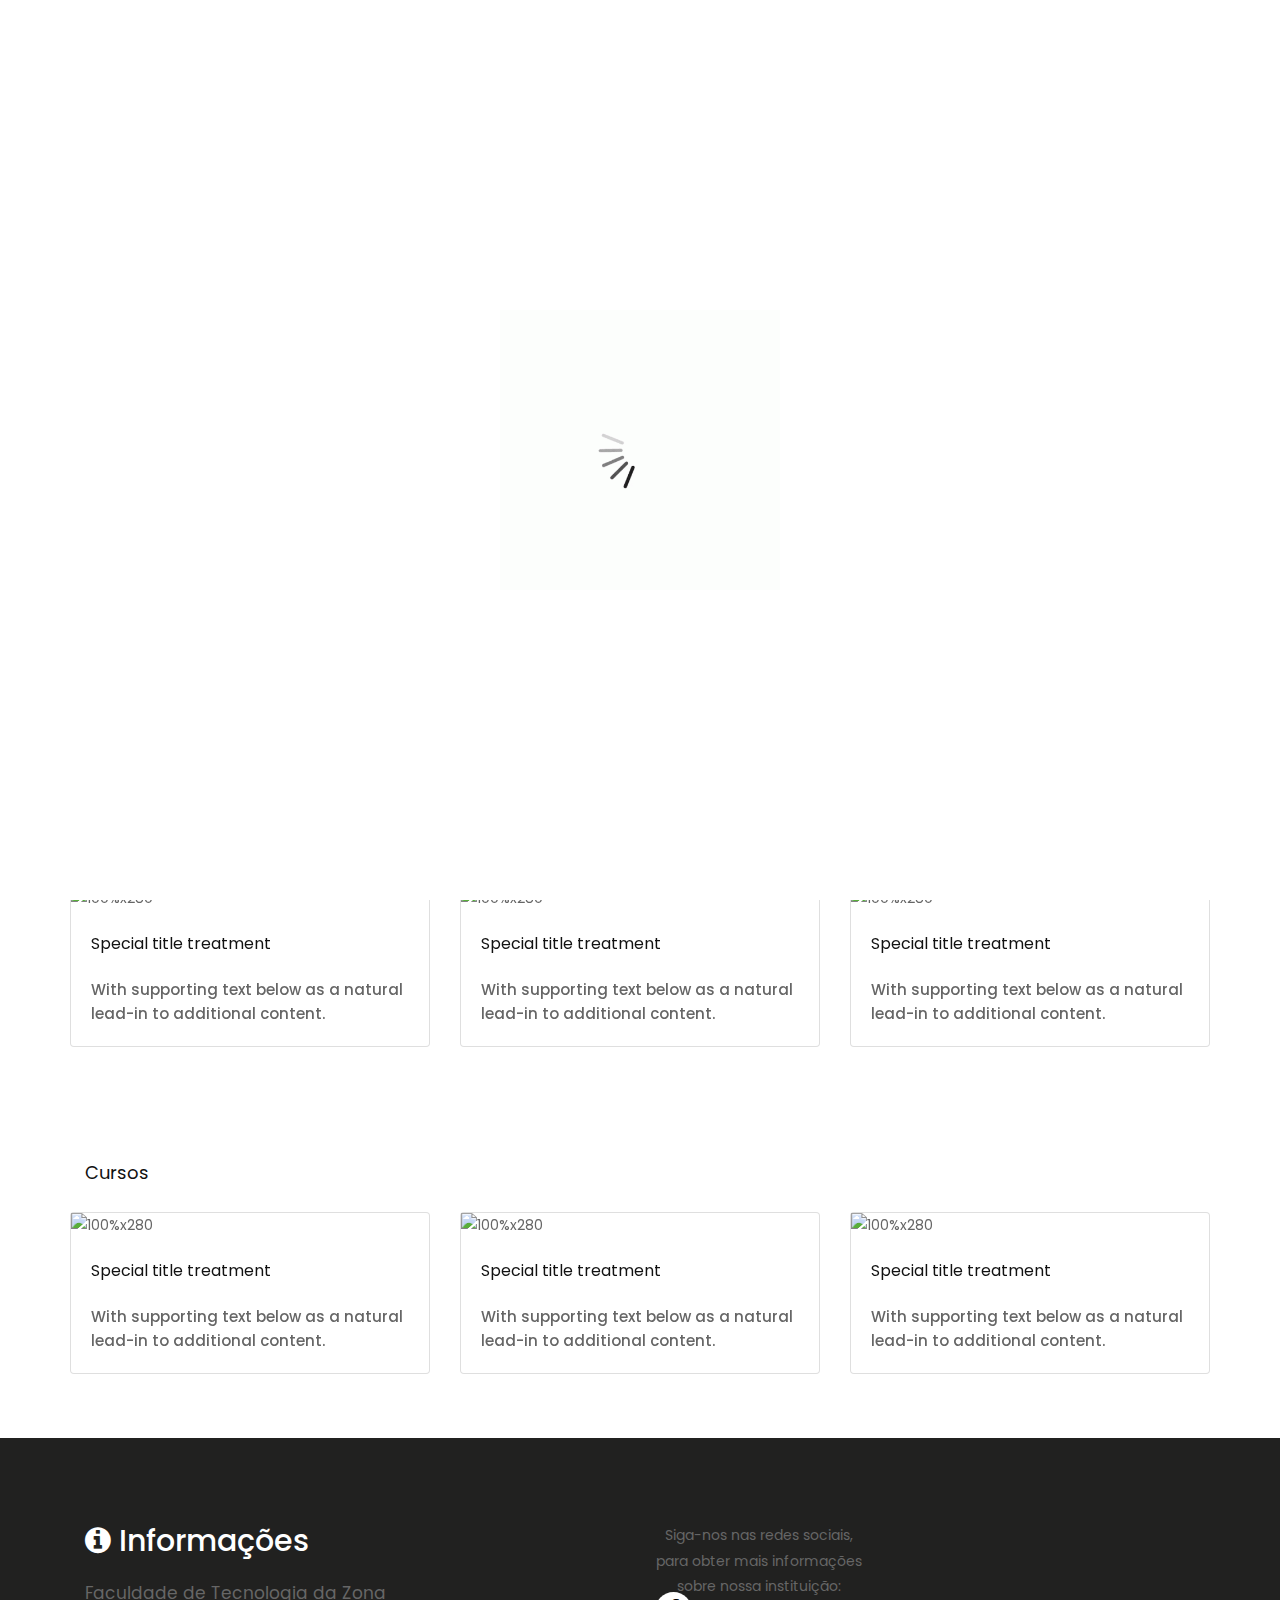
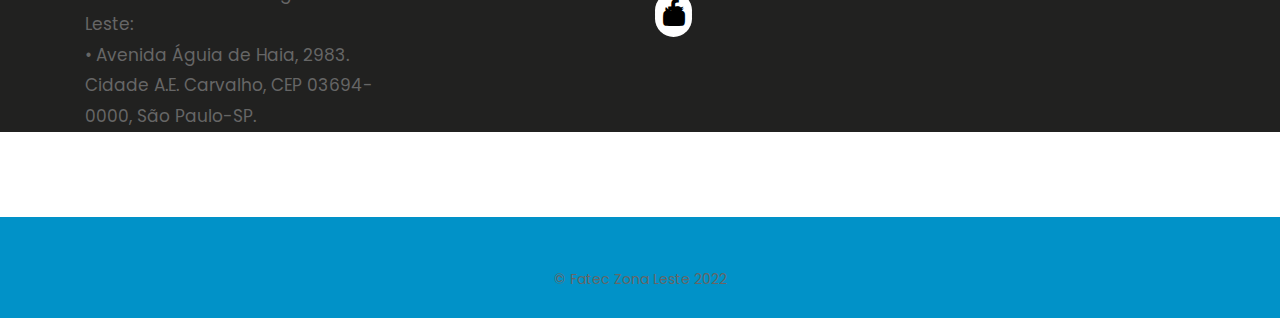
==== contato.html @ 66c17941 "Create contato.html" ====
<!DOCTYPE html>
<html lang="en">
   <head>
      <!-- Elementos Principais -->
      <meta charset="utf-8">
      <meta http-equiv="X-UA-Compatible" content="IE=edge">
      <!-- Adequação Site -->
      <title>Governo do Estado de São Paulo</title>
      <meta name="keywords" content="">
      <meta name="description" content="">
      <meta name="author" content="">
      <!-- Adequação Mobile -->
      <meta name="viewport" content="width=device-width, initial-scale=1">
      <meta name="viewport" content="initial-scale=1, maximum-scale=1">
      <!-- Bootstrap css -->
      <link rel="stylesheet" href="css/bootstrap.min.css">
      <!-- style css -->
      <link rel="stylesheet" href="css/style.css">
      <!-- Responsividade-->
      <link rel="stylesheet" href="css/responsive.css">
      <!-- fevicon -->
      <link rel="icon" href="images/fevicon.png" type="image/gif" />
      <!-- Scrollbar Custom CSS -->
      <link rel="stylesheet" href="css/jquery.mCustomScrollbar.min.css">
      <!-- Tweaks for older IEs-->
      <link rel="stylesheet" href="https://netdna.bootstrapcdn.com/font-awesome/4.0.3/css/font-awesome.css">
      <link rel="stylesheet" href="https://cdnjs.cloudflare.com/ajax/libs/fancybox/2.1.5/jquery.fancybox.min.css" media="screen">

   </head>
   <!-- body -->
   <body class="main-layout">
      <!-- loader  -->
      <div class="loader_bg">
         <div class="loader"><img src="images/loading.gif" alt="#" /></div>
      </div>
      <!-- end loader -->
      <div class="wrapper">
      <!-- end loader -->
      <div class="sidebar">
         <!-- Sidebar  -->
         <nav id="sidebar">
            <div id="dismiss">
               <i class="fa fa-arrow-left"></i>
            </div>
            <ul class="list-unstyled components">
               <li class="active"> <a href="#">Home</a> </li>
               <li><a href="#about">About </a> </li>
               <li><a href="#work">Work</a> </li>
               <li><a href="#contact">Contact </a> </li>
            </ul>
         </nav>
      </div>
      <div id="content">
         <!-- header -->
         <header>
            <!-- header inner -->
            <div class="header">
               <div class="container-fluid">
                  <div class="row">
                     <div class="col-xl-3 col-lg-3 col-md-3 col-sm-3 col logo_section">
                        <div class="full">
                           <div class="center-desk">
                              <div class="logo">
                                 <button type="button" id="sidebarCollapse">
                                    <img src="images/menu_icon.png" alt="#" />
                                 </button>
                                 <a href="index.html"><img src="images/logo.png" alt="#" /></a>
                              </div>
                           </div>
                        </div>
                     </div>
                     <div class="col-xl-9 col-lg-9 col-md-9 col-sm-9">
                        <ul class="btn">
                           <li><a href="#"><i class="fa fa-search" aria-hidden="true"></i></a></li>
                           <li><input type="text" maxlength="100" placeholder="Pesquise aqui"></li>
                           <li><a href="index.html">Inicio</a></li>
                           <li><a href="sobre.html">Sobre</a></li>
                           <li><a href="contato.html">Contato</a></li>
                           <li><a href="cursos.html">Cursos</a></li>
                        </ul>
                     </div>
                  </div>
               </div>
            </div>
         </header>
         <!-- end header inner -->
         <!-- end header -->
         <!-- banner -->
         <div id="myCarousel" class="carousel slide banner_main" data-ride="carousel">
            <ol class="carousel-indicators">
               <li data-target="#myCarousel" data-slide-to="0" class="active"></li>
               <li data-target="#myCarousel" data-slide-to="1"></li>
               <li data-target="#myCarousel" data-slide-to="2"></li>
            </ol>
            <div class="carousel-inner">
               <div class="carousel-item active">
                  <div class="container-fluid">
                     <div class="carousel-caption">
                        <div class="row">
                           <div class="col-xl-5 col-lg-5 col-md-5 col-sm-12">
                              <div class="text-bg">
                                 <h1>FATEC ZL</h1>
                                 <h2>2O ANOS DE HISTÓRIA!!</h2>
                                 <p>A Faculdade de Tecnologia da Zona Leste, está completando seus 20 anos. Temos orgulho em anunciar e comemorar, sua tão fabulosa história!</p>
                              </div>
                           </div>
                           <div class="col-xl-7 col-lg-7 col-md-7 col-sm-12">
                              <div class="images_box">
                                 <figure><img src="images/fatec-carrossel-20anos.png"></figure>
                              </div>
                           </div>
                        </div>
                     </div>
                  </div>
               </div>
               <div class="carousel-item">
                  <div class="container-fluid ">
                     <div class="carousel-caption">
                        <div class="row">
                           <div class="col-xl-5 col-lg-5 col-md-5 col-sm-12">
                              <div class="text-bg">
                                 <h1>FATEC ZL</h1>
                                 <h2>2O ANOS DE HISTÓRIA!!</h2>
                                 <p>A Faculdade de Tecnologia da Zona Leste, está completando seus 20 anos. Temos orgulho em anunciar e comemorar, sua tão fabulosa história!</p>
                              </div>
                           </div>
                           <div class="col-xl-7 col-lg-7 col-md-7 col-sm-12">
                              <div class="images_box">
                                 <figure><img src="images/fatec-carrossel-20anos.png"></figure>
                              </div>
                           </div>
                        </div>
                     </div>
                  </div>
               </div>
               <div class="carousel-item">
                  <div class="container-fluid">
                     <div class="carousel-caption ">
                        <div class="row">
                           <div class="col-xl-5 col-lg-5 col-md-5 col-sm-12">
                              <div class="text-bg">
                                 <h1>FATEC ZL</h1>
                                 <h2>2O ANOS DE HISTÓRIA!!</h2>
                                 <p>A Faculdade de Tecnologia da Zona Leste, está completando seus 20 anos. Temos orgulho em anunciar e comemorar, sua tão fabulosa história!</p>
                              </div>
                           </div>
                           <div class="col-xl-7 col-lg-7 col-md-7 col-sm-12">
                              <div class="images_box">
                                 <figure><img src="images/fatec-carrossel-20anos.png"></figure>
                              </div>
                           </div>
                        </div>
                     </div>
                  </div>
               </div>
            </div>
            <a class="carousel-control-prev" href="#myCarousel" role="button" data-slide="prev">
            <i class="fa fa-long-arrow-left" aria-hidden="true"></i>
            </a>
            <a class="carousel-control-next" href="#myCarousel" role="button" data-slide="next">
            <i class="fa fa-long-arrow-right" aria-hidden="true"></i>
            </a>
         </div>
         <!-- end banner -->
         <!-- Notícias  -->
         <section class="pt-5 pb-5">
            <div class="container">
                <div class="row">
                    <div class="col-6">
                        <h3 class="mb-3">Notícias</h3>
                    </div>
                        <div id="carouselExampleIndicators2" class="carousel slide" data-ride="carousel">
                            <div class="carousel-inner">
                                <div class="carousel-item active">
                                    <div class="row">
                                        <div class="col-md-4 mb-3">
                                            <div class="card">
                                                <img class="img-fluid" alt="100%x280" src="https://images.unsplash.com/photo-1532781914607-2031eca2f00d?ixlib=rb-0.3.5&amp;q=80&amp;fm=jpg&amp;crop=entropy&amp;cs=tinysrgb&amp;w=1080&amp;fit=max&amp;ixid=eyJhcHBfaWQiOjMyMDc0fQ&amp;s=7c625ea379640da3ef2e24f20df7ce8d">
                                                <div class="card-body">
                                                    <h4 class="card-title">Special title treatment</h4>
                                                    <p class="card-text">With supporting text below as a natural lead-in to additional content.</p>
        
                                                </div>
        
                                            </div>
                                        </div>
                                        <div class="col-md-4 mb-3">
                                            <div class="card">
                                                <img class="img-fluid" alt="100%x280" src="https://images.unsplash.com/photo-1517760444937-f6397edcbbcd?ixlib=rb-0.3.5&amp;q=80&amp;fm=jpg&amp;crop=entropy&amp;cs=tinysrgb&amp;w=1080&amp;fit=max&amp;ixid=eyJhcHBfaWQiOjMyMDc0fQ&amp;s=42b2d9ae6feb9c4ff98b9133addfb698">
                                                <div class="card-body">
                                                    <h4 class="card-title">Special title treatment</h4>
                                                    <p class="card-text">With supporting text below as a natural lead-in to additional content.</p>
        
                                                </div>
                                            </div>
                                        </div>
                                        <div class="col-md-4 mb-3">
                                            <div class="card">
                                                <img class="img-fluid" alt="100%x280" src="https://images.unsplash.com/photo-1532712938310-34cb3982ef74?ixlib=rb-0.3.5&amp;q=80&amp;fm=jpg&amp;crop=entropy&amp;cs=tinysrgb&amp;w=1080&amp;fit=max&amp;ixid=eyJhcHBfaWQiOjMyMDc0fQ&amp;s=3d2e8a2039c06dd26db977fe6ac6186a">
                                                <div class="card-body">
                                                    <h4 class="card-title">Special title treatment</h4>
                                                    <p class="card-text">With supporting text below as a natural lead-in to additional content.</p>
        
                                                </div>
                                            </div>
                                        </div>
                                    </div>
                                </div>
                                <div class="carousel-item">
                                    <div class="row">
        
                                        <div class="col-md-4 mb-3">
                                            <div class="card">
                                                <img class="img-fluid" alt="100%x280" src="https://images.unsplash.com/photo-1532771098148-525cefe10c23?ixlib=rb-0.3.5&amp;q=80&amp;fm=jpg&amp;crop=entropy&amp;cs=tinysrgb&amp;w=1080&amp;fit=max&amp;ixid=eyJhcHBfaWQiOjMyMDc0fQ&amp;s=3f317c1f7a16116dec454fbc267dd8e4">
                                                <div class="card-body">
                                                    <h4 class="card-title">Special title treatment</h4>
                                                    <p class="card-text">With supporting text below as a natural lead-in to additional content.</p>
                                                </div>
                                            </div>
                                        </div>
                                        <div class="col-md-4 mb-3">
                                            <div class="card">
                                                <img class="img-fluid" alt="100%x280" src="https://images.unsplash.com/photo-1532715088550-62f09305f765?ixlib=rb-0.3.5&amp;q=80&amp;fm=jpg&amp;crop=entropy&amp;cs=tinysrgb&amp;w=1080&amp;fit=max&amp;ixid=eyJhcHBfaWQiOjMyMDc0fQ&amp;s=ebadb044b374504ef8e81bdec4d0e840">
                                                <div class="card-body">
                                                    <h4 class="card-title">Special title treatment</h4>
                                                    <p class="card-text">With supporting text below as a natural lead-in to additional content.</p>
        
                                                </div>
                                            </div>
                                        </div>
                                        <div class="col-md-4 mb-3">
                                            <div class="card">
                                                <img class="img-fluid" alt="100%x280" src="https://images.unsplash.com/photo-1506197603052-3cc9c3a201bd?ixlib=rb-0.3.5&amp;q=80&amp;fm=jpg&amp;crop=entropy&amp;cs=tinysrgb&amp;w=1080&amp;fit=max&amp;ixid=eyJhcHBfaWQiOjMyMDc0fQ&amp;s=0754ab085804ae8a3b562548e6b4aa2e">
                                                <div class="card-body">
                                                    <h4 class="card-title">Special title treatment</h4>
                                                    <p class="card-text">With supporting text below as a natural lead-in to additional content.</p>
                                                </div>
                                            </div>
                                        </div>
                                    </div>
                                </div>
                        
                                <div class="carousel-item">
                                    <div class="row">
                                        <div class="col-md-4 mb-3">
                                            <div class="card">
                                                <img class="img-fluid" alt="100%x280" src="https://images.unsplash.com/photo-1507525428034-b723cf961d3e?ixlib=rb-0.3.5&amp;q=80&amp;fm=jpg&amp;crop=entropy&amp;cs=tinysrgb&amp;w=1080&amp;fit=max&amp;ixid=eyJhcHBfaWQiOjMyMDc0fQ&amp;s=ee8417f0ea2a50d53a12665820b54e23">
                                                <div class="card-body">
                                                    <h4 class="card-title">Special title treatment</h4>
                                                    <p class="card-text">With supporting text below as a natural lead-in to additional content.</p>
        
                                                </div>
        
                                            </div>
                                        </div>
                                        <div class="col-md-4 mb-3">
                                            <div class="card">
                                                <img class="img-fluid" alt="100%x280" src="https://images.unsplash.com/photo-1532777946373-b6783242f211?ixlib=rb-0.3.5&amp;q=80&amp;fm=jpg&amp;crop=entropy&amp;cs=tinysrgb&amp;w=1080&amp;fit=max&amp;ixid=eyJhcHBfaWQiOjMyMDc0fQ&amp;s=8ac55cf3a68785643998730839663129">
                                                <div class="card-body">
                                                    <h4 class="card-title">Special title treatment</h4>
                                                    <p class="card-text">With supporting text below as a natural lead-in to additional content.</p>
        
                                                </div>
                                            </div>
                                        </div>
                                        <div class="col-md-4 mb-3">
                                            <div class="card">
                                                <img class="img-fluid" alt="100%x280" src="https://images.unsplash.com/photo-1532763303805-529d595877c5?ixlib=rb-0.3.5&amp;q=80&amp;fm=jpg&amp;crop=entropy&amp;cs=tinysrgb&amp;w=1080&amp;fit=max&amp;ixid=eyJhcHBfaWQiOjMyMDc0fQ&amp;s=5ee4fd5d19b40f93eadb21871757eda6">
                                                <div class="card-body">
                                                    <h4 class="card-title">Special title treatment</h4>
                                                    <p class="card-text">With supporting text below as a natural lead-in to additional content.</p>
                                                </div>
                                            </div>
                                        </div>
                                    </div>
                                </div>
                            </div>
                        </div>
                    </div>
                </div>
            </div>
        </section>

        <section class="pt-5 pb-5">
         <div class="container">
             <div class="row">
                 <div class="col-6">
                  <h3 class="mb-3">Cursos</h3>
                 </div>
                     <div id="carouselExampleIndicators2" class="carousel slide" data-ride="carousel">
                         <div class="carousel-inner">
                             <div class="carousel-item active">
                                 <div class="row">
     
                                     <div class="col-md-4 mb-3">
                                         <div class="card">
                                             <img class="img-fluid" alt="100%x280" src="https://images.unsplash.com/photo-1532781914607-2031eca2f00d?ixlib=rb-0.3.5&amp;q=80&amp;fm=jpg&amp;crop=entropy&amp;cs=tinysrgb&amp;w=1080&amp;fit=max&amp;ixid=eyJhcHBfaWQiOjMyMDc0fQ&amp;s=7c625ea379640da3ef2e24f20df7ce8d">
                                             <div class="card-body">
                                                 <h4 class="card-title">Special title treatment</h4>
                                                 <p class="card-text">With supporting text below as a natural lead-in to additional content.</p>
     
                                             </div>
     
                                         </div>
                                     </div>
                                     <div class="col-md-4 mb-3">
                                         <div class="card">
                                             <img class="img-fluid" alt="100%x280" src="https://images.unsplash.com/photo-1517760444937-f6397edcbbcd?ixlib=rb-0.3.5&amp;q=80&amp;fm=jpg&amp;crop=entropy&amp;cs=tinysrgb&amp;w=1080&amp;fit=max&amp;ixid=eyJhcHBfaWQiOjMyMDc0fQ&amp;s=42b2d9ae6feb9c4ff98b9133addfb698">
                                             <div class="card-body">
                                                 <h4 class="card-title">Special title treatment</h4>
                                                 <p class="card-text">With supporting text below as a natural lead-in to additional content.</p>
     
                                             </div>
                                         </div>
                                     </div>
                                     <div class="col-md-4 mb-3">
                                         <div class="card">
                                             <img class="img-fluid" alt="100%x280" src="https://images.unsplash.com/photo-1532712938310-34cb3982ef74?ixlib=rb-0.3.5&amp;q=80&amp;fm=jpg&amp;crop=entropy&amp;cs=tinysrgb&amp;w=1080&amp;fit=max&amp;ixid=eyJhcHBfaWQiOjMyMDc0fQ&amp;s=3d2e8a2039c06dd26db977fe6ac6186a">
                                             <div class="card-body">
                                                 <h4 class="card-title">Special title treatment</h4>
                                                 <p class="card-text">With supporting text below as a natural lead-in to additional content.</p>
     
                                             </div>
                                         </div>
                                     </div>
                                 </div>
                             </div>
                             <div class="carousel-item">
                                 <div class="row">
     
                                     <div class="col-md-4 mb-3">
                                         <div class="card">
                                             <img class="img-fluid" alt="100%x280" src="https://images.unsplash.com/photo-1532771098148-525cefe10c23?ixlib=rb-0.3.5&amp;q=80&amp;fm=jpg&amp;crop=entropy&amp;cs=tinysrgb&amp;w=1080&amp;fit=max&amp;ixid=eyJhcHBfaWQiOjMyMDc0fQ&amp;s=3f317c1f7a16116dec454fbc267dd8e4">
                                             <div class="card-body">
                                                 <h4 class="card-title">Special title treatment</h4>
                                                 <p class="card-text">With supporting text below as a natural lead-in to additional content.</p>
     
                                             </div>
     
                                         </div>
                                     </div>
                                     <div class="col-md-4 mb-3">
                                         <div class="card">
                                             <img class="img-fluid" alt="100%x280" src="https://images.unsplash.com/photo-1532715088550-62f09305f765?ixlib=rb-0.3.5&amp;q=80&amp;fm=jpg&amp;crop=entropy&amp;cs=tinysrgb&amp;w=1080&amp;fit=max&amp;ixid=eyJhcHBfaWQiOjMyMDc0fQ&amp;s=ebadb044b374504ef8e81bdec4d0e840">
                                             <div class="card-body">
                                                 <h4 class="card-title">Special title treatment</h4>
                                                 <p class="card-text">With supporting text below as a natural lead-in to additional content.</p>
     
                                             </div>
                                         </div>
                                     </div>
                                     <div class="col-md-4 mb-3">
                                         <div class="card">
                                             <img class="img-fluid" alt="100%x280" src="https://images.unsplash.com/photo-1506197603052-3cc9c3a201bd?ixlib=rb-0.3.5&amp;q=80&amp;fm=jpg&amp;crop=entropy&amp;cs=tinysrgb&amp;w=1080&amp;fit=max&amp;ixid=eyJhcHBfaWQiOjMyMDc0fQ&amp;s=0754ab085804ae8a3b562548e6b4aa2e">
                                             <div class="card-body">
                                                 <h4 class="card-title">Special title treatment</h4>
                                                 <p class="card-text">With supporting text below as a natural lead-in to additional content.</p>
     
                                             </div>
                                         </div>
                                     </div>
                                 </div>
                             </div>
                             <div class="carousel-item">
                                 <div class="row">
                                     <div class="col-md-4 mb-3">
                                         <div class="card">
                                             <img class="img-fluid" alt="100%x280" src="https://images.unsplash.com/photo-1507525428034-b723cf961d3e?ixlib=rb-0.3.5&amp;q=80&amp;fm=jpg&amp;crop=entropy&amp;cs=tinysrgb&amp;w=1080&amp;fit=max&amp;ixid=eyJhcHBfaWQiOjMyMDc0fQ&amp;s=ee8417f0ea2a50d53a12665820b54e23">
                                             <div class="card-body">
                                                 <h4 class="card-title">Special title treatment</h4>
                                                 <p class="card-text">With supporting text below as a natural lead-in to additional content.</p>
                                             </div>
                                         </div>
                                     </div>
                                     <div class="col-md-4 mb-3">
                                         <div class="card">
                                             <img class="img-fluid" alt="100%x280" src="https://images.unsplash.com/photo-1532777946373-b6783242f211?ixlib=rb-0.3.5&amp;q=80&amp;fm=jpg&amp;crop=entropy&amp;cs=tinysrgb&amp;w=1080&amp;fit=max&amp;ixid=eyJhcHBfaWQiOjMyMDc0fQ&amp;s=8ac55cf3a68785643998730839663129">
                                             <div class="card-body">
                                                 <h4 class="card-title">Special title treatment</h4>
                                                 <p class="card-text">With supporting text below as a natural lead-in to additional content.</p>
     
                                             </div>
                                         </div>
                                     </div>
                                     <div class="col-md-4 mb-3">
                                         <div class="card">
                                             <img class="img-fluid" alt="100%x280" src="https://images.unsplash.com/photo-1532763303805-529d595877c5?ixlib=rb-0.3.5&amp;q=80&amp;fm=jpg&amp;crop=entropy&amp;cs=tinysrgb&amp;w=1080&amp;fit=max&amp;ixid=eyJhcHBfaWQiOjMyMDc0fQ&amp;s=5ee4fd5d19b40f93eadb21871757eda6">
                                             <div class="card-body">
                                                 <h4 class="card-title">Special title treatment</h4>
                                                 <p class="card-text">With supporting text below as a natural lead-in to additional content.</p>
                                             </div>
                                         </div>
                                     </div>
                                 </div>
                             </div>
                         </div>
                     </div>
                 </div>
             </div>
         </div>
     </section>
        <!-- fim das noticias -->
         
         <!--  rodapé -->
         <footer>
            <div class="footer">
               <div class="container">
                  <div class="row">
                     <div class="col-xl-6 col-lg-6 col-md-12 col-sm-12">
                        <div class="row">
                           <div class="col-md-8 col-sm-6">
                              <div class="address">
                                 <h3><i class="fa fa-info-circle"></i> Informações</h3>
                              </div>
                              <ul class="location_icon">
                                 <li>Faculdade de Tecnologia da Zona Leste:<br>
                                    &bull; Avenida Águia de Haia, 2983. Cidade A.E. Carvalho, CEP 03694-0000, São Paulo-SP.</li>
                              </ul>
                           </div>
                           
                        </div>
                     </div>
                     <div class="col-xl-6 col-lg-6 col-md-12 col-sm-12">
                        <div class="row">
                           <div class="col-md-5 col-sm-6">
                              <div class="address">
                                 <li>Siga-nos nas redes sociais, para obter
                                    mais informações sobre nossa instituição:</li><br>
                              </div>
                              <ul class="social_icon">
                                 <li><a href="#"><i class="fa fa-facebook" aria-hidden="true"></i></a>
                                 <a href="#"><i class="fa fa-twitter" aria-hidden="true"></i></a>
                                 <a href="#"><i class="fa fa-youtube-play" aria-hidden="true"></i></a></li>
                              </ul>
                              </div>
                           </div>
                        </div>
                     </div>
                  </div>
               </div>
            </div>
            <div class="copyright">
               <div class="container">
                  <center><img class="img-footer" src="images/footer-governo.png" alt=""></center>
                  <div class="row">
                     <div class="col-md-12">
                        
                        <p><center>© Fatec Zona Leste 2022</center></p>
                     </div>
                  </div>
               </div>
            </div>
         </footer>
         <!-- fim do rodapé -->
      </div>
      <div class="overlay"></div>
      <!-- Códigos Javascript -->

         <!-- Implementação Firebase -->
         <script src="https://www.gstatic.com/firebasejs/9.11.0/firebase-app.js"></script>
         <script src="https://www.gstatic.com/firebasejs/9.11.0/firebase-auth.js"></script>
         <script src="https://www.gstatic.com/firebasejs/9.11.0/firebase-firestore.js"></script>
         <script src="https://www.gstatic.com/firebasejs/9.11.0/firebase-analytics.js"></script>
         <script src="https://www.gstatic.com/firebasejs/9.11.0/firebase-database.js"></script>
         <script src="https://www.gstatic.com/firebasejs/9.10.0/firebase-storage.js"></script>
         <script type="module">
        
         // TODO: Add SDKs for Firebase products that you want to use
         // https://firebase.google.com/docs/web/setup#available-libraries
       
         // Your web app's Firebase configuration
         // For Firebase JS SDK v7.20.0 and later, measurementId is optional
         const firebaseConfig = {
           apiKey: "AIzaSyBafj-cya-CQE3sw_4_6uDux4J2HmaqHDk",
           authDomain: "app-defeitos.firebaseapp.com",
           projectId: "app-defeitos",
           storageBucket: "app-defeitos.appspot.com",
           messagingSenderId: "858460114271",
           appId: "1:858460114271:web:f137aa9975f36fd76cfaea",
           measurementId: "G-CZS7LC9FB7"
         };
         // Initialize Firebase
         const app = initializeApp(firebaseConfig);
         const analytics = getAnalytics(app);
       </script>

      <script src="js/jquery.min.js"></script>
      <script src="js/popper.min.js"></script>
      <script src="js/bootstrap.bundle.min.js"></script>
      <script src="js/jquery-3.0.0.min.js"></script>
      <!-- sidebar -->
      <script src="js/jquery.mCustomScrollbar.concat.min.js"></script>
      <script src="js/custom.js"></script>

      <script type="text/javascript">
         $(document).ready(function() {
             $("#sidebar").mCustomScrollbar({
                 theme: "minimal"
             });

             $('#dismiss, .overlay').on('click', function() {
                 $('#sidebar').removeClass('active');
                 $('.overlay').removeClass('active');
             });
         
             $('#sidebarCollapse').on('click', function() {
                 $('#sidebar').addClass('active');
                 $('.overlay').addClass('active');
                 $('.collapse.in').toggleClass('in');
                 $('a[aria-expanded=true]').attr('aria-expanded', 'false');
             });
         });
      </script>
      <script>
         $(document).ready(function() {
             $(".fancybox").fancybox({
                 openEffect: "none",
                 closeEffect: "none"
             });
         
             $(".zoom").hover(function() {
         
                 $(this).addClass('transition');
             }, function() {
         
                 $(this).removeClass('transition');
             });
         });
      </script>

      <!-- google map js -->
      <script src="https://maps.googleapis.com/maps/api/js?key=AIzaSyA8eaHt9Dh5H57Zh0xVTqxVdBFCvFMqFjQ&callback=initMap"></script>
      <!-- end google map js -->
   </body>
</html>
---- css/style.css ----
/*--------------------------------------------------------------------- File Name: responsive.css ---------------------------------------------------------------------*/


/*--------------------------------------------------------------------- File Name: style.css ---------------------------------------------------------------------*/


/*--------------------------------------------------------------------- import Fonts ---------------------------------------------------------------------*/

@import url('https://fonts.googleapis.com/css?family=Rajdhani:300,400,500,600,700');
@import url('https://fonts.googleapis.com/css?family=Poppins:100,100i,200,200i,300,300i,400,400i,500,500i,600,600i,700,700i,800,800i,900,900i');
@import url('https://fonts.googleapis.com/css?family=Raleway:100,400,600,700,900&display=swap');
@import url('http://fonts.cdnfonts.com/css/chau-philomene-one');
@import url('http://fonts.cdnfonts.com/css/poppins');

/*****---------------------------------------- 1) font-family: 'Rajdhani', sans-serif;
 2) font-family: 'Poppins', sans-serif;
 ----------------------------------------*****/


/*--------------------------------------------------------------------- import Files ---------------------------------------------------------------------*/

@import url(animate.min.css);
@import url(normalize.css);
@import url(icomoon.css);
@import url(font-awesome.min.css);
@import url(meanmenu.css);
@import url(owl.carousel.min.css);
@import url(swiper.min.css);
@import url(slick.css);
@import url(jquery.fancybox.min.css);
@import url(jquery-ui.css);
@import url(nice-select.css);

/*--------------------------------------------------------------------- skeleton ---------------------------------------------------------------------*/

* {
     box-sizing: border-box !important;
}

html {
     scroll-behavior: smooth;
}

body {
     color: #666666;
     font-size: 14px;
     font-family: 'Poppins', sans-serif;
     line-height: 1.80857;
     font-weight: normal;
}

a {
     color: #1f1f1f;
     text-decoration: none !important;
     outline: none !important;
     -webkit-transition: all .3s ease-in-out;
     -moz-transition: all .3s ease-in-out;
     -ms-transition: all .3s ease-in-out;
     -o-transition: all .3s ease-in-out;
     transition: all .3s ease-in-out;
}

h1,
h2,
h3,
h4,
h5,
h6 {
     letter-spacing: 0;
     font-weight: normal;
     position: relative;
     padding: 0 0 10px 0;
     font-weight: normal;
     line-height: normal;
     color: #111111;
     margin: 0
}

h1 {
     font-size: 24px;
}

h2 {
     font-size: 22px;
}

h3 {
     font-size: 18px;
}

h4 {
     font-size: 16px
}

h5 {
     font-size: 14px
}

h6 {
     font-size: 13px
}

*,
*::after,
*::before {
     -webkit-box-sizing: border-box;
     -moz-box-sizing: border-box;
     box-sizing: border-box;
}

h1 a,
h2 a,
h3 a,
h4 a,
h5 a,
h6 a {
     color: #212121;
     text-decoration: none!important;
     opacity: 1
}

button:focus {
     outline: none;
}

ul,
li,
ol {
     margin: 0px;
     padding: 0px;
     list-style: none;
}

p {
     margin: 0px;
     font-weight: 500;
     font-size: 15px;
     line-height: 24px;
}

a {
     color: #222222;
     text-decoration: none;
     outline: none !important;
}

a,
.btn {
     text-decoration: none !important;
     outline: none !important;
     -webkit-transition: all .3s ease-in-out;
     -moz-transition: all .3s ease-in-out;
     -ms-transition: all .3s ease-in-out;
     -o-transition: all .3s ease-in-out;
     transition: all .3s ease-in-out;
}

img {
     max-width: 100%;
     height: auto;
}

 :focus {
     outline: 0;
}

.btn-custom {
     margin-top: 20px;
     background-color: transparent !important;
     border: 2px solid #ddd;
     padding: 12px 40px;
     font-size: 16px;
}

.lead {
     font-size: 18px;
     line-height: 30px;
     color: #767676;
     margin: 0;
     padding: 0;
}

.form-control:focus {
     border-color: #ffffff !important;
     box-shadow: 0 0 0 .2rem rgba(255, 255, 255, .25);
}

.navbar-form input {
     border: none !important;
}

.badge {
     font-weight: 500;
}

blockquote {
     margin: 20px 0 20px;
     padding: 30px;
}

button {
     border: 0;
     margin: 0;
     padding: 0;
     cursor: pointer;
}

.full {
     float: left;
     width: 100%;
}

.layout_padding {
     padding-top: 90px;
     padding-bottom: 90px;
}

.layout_padding_2 {
     padding-top: 75px;
     padding-bottom: 75px;
}

.light_silver {
     background: #f9f9f9;
}

.theme_bg {
     background: #38c8a8;
}

.margin_top_30 {
     margin-top: 30px !important;
}

.full {
     width: 100%;
     float: left;
     margin: 0;
     padding: 0;
}


/**-- heading section --**/


/*---------------------------- preloader area ----------------------------*/

.loader_bg {
     position: fixed;
     z-index: 9999999;
     background: #fff;
     width: 100%;
     height: 100%;
}

.loader {
     height: 100%;
     width: 100%;
     position: absolute;
     left: 0;
     top: 0;
     display: flex;
     justify-content: center;
     align-items: center;
}

.loader img {
     width: 280px;
}


/*-- menu_sitbar--*/

.menu_sitbar {
     float: left;
     width: 120px;
     height: 100vh;
     background: #0808ff;
     border-right: #fff solid 7px;
     padding: 33px;
}

#sidebar {
     width: 200px;
     position: fixed;
     top: 0;
     left: -280px;
     height: 100vh;
     z-index: 1000;
     background: #fff;
     color: #fff;
     transition: all 0.3s;
     overflow-y: scroll;
     box-shadow: 3px 3px 3px rgba(0, 0, 0, 0.2);
}

#sidebar.active {
     left: 0;
}

#dismiss {
     width: 35px;
     height: 35px;
     line-height: 34px;
     text-align: center;
     background: #000;
     position: absolute;
     top: 10px;
     right: 10px;
     cursor: pointer;
     -webkit-transition: all 0.3s;
     -o-transition: all 0.3s;
     transition: all 0.3s;
}

#dismiss:hover {
     background: #35bff8;
     color: #fff;
}

.overlay {
     display: none;
     position: fixed;
     width: 100vw;
     height: 100vh;
     background: rgba(0, 0, 0, 0.7);
     z-index: 998;
     opacity: 0;
     transition: all 0.5s ease-in-out;
}

.overlay.active {
     display: block;
     opacity: 1;
}

#sidebarCollapse {
     background: transparent;
     padding: 0;
     border: none;
}

#sidebarCollapse img{ 
     width: 25%;
     margin-top: -15px;
}

#sidebar .sidebar-header {
     padding: 20px;
     background: #0808ff;
}

#sidebar ul.components {
     padding: 55px 0;
}

#sidebar ul p {
     color: #fff;
     padding: 10px;
}

#sidebar ul li a {
     padding: 10px 25px;
     font-size: 1.3em;
     display: block;
     font-weight: 500;
}

#sidebar ul li a:hover {
     color: #fff;
     background: #35bff8;
}

#sidebar ul li.active>a,
a[aria-expanded="true"] {
     color: #fff;
     background: #35bff8;
}

a[data-toggle="collapse"] {
     position: relative;
}

.dropdown-toggle::after {
     display: block;
     position: absolute;
     top: 50%;
     right: 20px;
     transform: translateY(-50%);
}

ul ul a {
     font-size: 0.9em !important;
     padding-left: 30px !important;
     background: #6d7fcc;
}

ul.CTAs {
     padding: 20px;
}

ul.CTAs a {
     text-align: center;
     font-size: 0.9em !important;
     display: block;
     border-radius: 5px;
     margin-bottom: 5px;
}

a.download {
     background: #fff;
     color: #7386D5;
}

a.article,
a.article:hover {
     background: #6d7fcc !important;
     color: #fff !important;
}


/*--end menu_sitbar--*/

ul.btn {
     float: right;
     margin-right: 150px;
}

ul.btn li {
     display: inline-block;
     padding: 0 25px;
     
}

ul.btn li a {
     color: #fff;
     font-size: 16px;
}

ul.btn li:last-child {
     padding-right: 0;
}

ul.btn input{
    
    border: 0;
    margin-right: 60px;
    border-bottom: 1px solid rgb(255, 255, 255);
    background-color: transparent;
    outline: none;
    min-width: 300px;
    font-size: 16px;
    transition: all .3s ease-out;
    border-radius: 0;
}

ul.btn input,::placeholder{
     font-family: 'DM Sans', sans-serif;
     color: #ececec;
}
ul.btn i {
     margin-right: -46px;
}



.down_btn {
     padding-left: 50px;
}

.down_btn a {
     background-color: #fff;
     display: inline-block;
     padding: 7px 35px;
     border-radius: 10px;
     color: #010a05 !important;
     font-size: 17px;
}

.down_btn a:hover {
     color: #fff !important;
     background: #000;
}


/*-- header area --*/


/*--------------------------------------------------------------------- top banner area ---------------------------------------------------------------------*/


/*--------------------------------------------------------------------- layout new css ---------------------------------------------------------------------*/

.header::after {
     background: url(../images/cross_top.png);
     content: "";
     position: absolute;
     width: 558px;
     height: 228px;
     z-index: -1;
     top: 0;
     left: 0;
}

.header {
     width: 100%;
     background: #AF3434;
     padding: 15px 10px;
     position: relative;
     z-index: 960;
}

.logo a {
     font-size: 40px;
     font-weight: bold;
     text-transform: uppercase;
     color: #fff;
     line-height: 40px;
}

.logo img{
     width: 35%;
}

.logo input {
    border: 0;
    display: inline-block;
    margin-right: 60px;
    border-bottom: 1px solid rgb(255, 255, 255);
    background-color: transparent;
    outline: none;
    min-width: 300px;
    font-size: 16px;
    transition: all .3s ease-out;
    border-radius: 0;

}

/** banner section **/

.banner_main {
     background: #AF3434;
     padding: 15px 0 200px 0;
}

.text-bg {
     margin: 50px;
     text-align: left;
     float: right;
     width: 100%;
     max-width: 431px;
}

.text-bg h1 {
     color: #fff;
     font-family:'Poppins', sans-serif;
     font-size: 71px;
     line-height: 85px;
     padding-bottom: 25px;
     font-weight: bold;
}

.text-bg h2{
     top: -40px;
     color: #ecb92e;
     font-family:'Chau Philomene One', sans-serif;
     left: 17%;
}

.text-bg p {
     font-size: 17px;
     font-family: 'DM Sans', sans-serif;
     text-align: justify;
     display: block;
     color: #ececec;
     line-height: 25px;
     padding-bottom: 50px;
     font-weight: 500;
}

.text-bg .read_more {
     border: #fff solid 5px;
}

.text-bg .read_more:hover {
     background: #000;
}

.images_box figure {
     margin: 50px;
}

.images_box figure img {
     display: flex;
     border-radius: 2%;
     width: 850px;
     height: 350px;
}

.carousel-indicators li {
     background: white;
     width: 20px;
     height: 20px;
     border-radius: 10px;
}

.carousel-indicators {
     bottom: 45px;
}

.carousel-indicators .active {
     background:#6A0507;
}

.carousel-caption {
     position: inherit;
}

.carousel-control-next,
.carousel-control-prev {
     display: none;
     background-color: #000;
}


/** banner section **/

.titlepage {
     text-align: center;
     padding-bottom: 60px;
}

.titlepage h2 {
     font-size: 50px;
     color: #382d3c;
     line-height: 55px;
     padding: 0;
}

.d_flex {
     display: flex;
     align-items: center;
     flex-wrap: wrap;
}

.blu {
     color: #0eadef;
}

.read_more {
     font-size: 17px;
     background-color: transparent;
     border: #00aeef solid 5px;
     color: #010a05 !important;
     padding: 13px 0px;
     width: 100%;
     max-width: 210px;
     text-align: center;
     display: inline-block;
     transition: ease-in all 0.5s;
     border-radius: 40px;
     font-weight: 500;
}

.read_more:hover {
     background: #00aeef;
     color: #fff !important;
     transition: ease-in all 0.5s;
}


/** about section **/

.about {
     background: #962123;
     padding: 90px 0;
}

.about .titlepage {
     text-align: left;
     padding: 0;
     max-width: 669px;
     width: 100%;
     float: left;
}

.about .titlepage h2 {
     margin-bottom: 40px;
}

.about .titlepage p {
     color: #010a05;
     font-size: 17px;
     line-height: 35px;
     font-weight: 400;
     padding-bottom: 50px;
}

.about .titlepage .read_more {
     float: right;
}

.about_img figure {
     margin: 0;
}

.about_img figure img {
     width: 100%;
}


/** end about section **/


/** choose  section **/

.blu2 {
     color: #3a3aff;
     font-weight: bold;
}

.choose_bg {
     background: url(../images/why.jpg);
     padding: 120px 0;
}

.choose .choose_box {
     background: #fff;
     padding: 35px 35px;
     text-align: center;
}

.choose .choose_box span {
     color: #141629;
     display: block;
     font-size: 70px;
     font-weight: bold;
     text-align: center;
}

.choose .choose_box h3 {
     color: #00aeef;
     font-size: 25px;
     line-height: 28px;
     font-weight: 500;
     padding-bottom: 10px;
     padding-top: 15px;
}

.choose .choose_box p {
     color: #010a05;
     font-size: 17px;
     line-height: 30px;
     font-weight: 500;
}

.padding_right0 {
     padding-right: 0;
}

.padding_left0 {
     padding-left: 0;
}

ul.easy li a {
     font-size: 27px;
     padding: 18px 21px;
     width: 100%;
     line-height: 36px;
     margin-bottom: 35px;
     display: block;
}

ul.easy li:last-child a {
     margin-bottom: 0;
}

ul.easy li.active a {
     background: #060505;
     color: #fff;
}

ul.easy li a:hover {
     background: #060505;
     color: #fff;
}

/** end choose  section **/


/** work section **/

.work {
     background: #ffffff;
     padding: 90px 0;
}

.work .titlepage {
     text-align: left;
     padding: 0;
     max-width: 648px;
     width: 100%;
     float: right;
}

.work .titlepage h2 {
     margin-bottom: 40px;
}

.work .titlepage p {
     color: #010a05;
     font-size: 17px;
     line-height: 35px;
     font-weight: 400;
     padding-bottom: 50px;
}

.work_img {
     padding-right: 30px;
}

.work_img figure {
     margin: 0;
}

.work_img figure img {
     width: 100%;
}


/** end work section **/


/** request section **/

.request {
     background: #0192c8;
     padding: 90px 0px;
}

.request .titlepage {
     text-align: left;
}

.white {
     color: #fff;
}

.main_form .contactus {
     border-radius: 35px;
     padding: 0px 30px;
     margin-bottom: 30px;
     width: 100%;
     height: 60px;
     background: #fff;
     color: #777977;
     font-size: 18px;
     font-weight: normal;
     border: inherit;
}

.main_form .textarea {
     padding: 8px 30px;
     padding-top: 63px;
     margin-bottom: 30px;
     width: 100%;
     background: #fff;
     color: #777977;
     font-size: 18px;
     font-weight: normal;
     border: inherit;
     border-radius: 20px;
}

.main_form .send_btn {
     font-size: 17px;
     transition: ease-in all 0.5s;
     background-color: #fff;
     color: #000;
     padding: 13px 0px;
     max-width: 200px;
     width: 100%;
     display: block;
     border-radius: 30px;
     margin: 0 auto;
}

.main_form .send_btn:hover {
     background-color: #191e20;
     transition: ease-in all 0.5s;
     color: #fff;
}

#request *::placeholder {
     color: #777977;
     opacity: 1;
}

#map {
     height: 425px;
     overflow: hidden;
     padding-bottom: 22.25%;
     padding-top: 30px;
     position: relative;
}


/** end request section **/


/** footer **/

.footer {
     background: #212120;
     padding-top: 85px;
     text-align: center;
}

.footer .titlepage {
     text-align: left;
     padding-bottom: 0px;
}

.footer .titlepage h2 {
     color: #fff;
}

.footer .address h3 {
     color: #fff;
     font-size: 30px;
     line-height: 35px;
     font-weight: 500;
     padding-bottom: 20px;
     text-align: left;
}

ul.location_icon li {
     font-size: 17px;
     text-align: left;
     padding-right: 40px;
}

ul.Menu_footer li {
     display: block;
     color: #3e7f21;
     position: relative;
}

ul.Menu_footer li:before {
     content: "";
     position: absolute;
     width: 12px;
     height: 12px;
     border-radius: 20px;
     background: #fff;
     margin-top: 9px;
     left: 0;
}

ul.Menu_footer li a {
     display: block;
     color: #fcfbfb;
     font-size: 17px;
     padding-left: 30px;
     text-align: left;
}

ul.Menu_footer li a:hover {
     color: #0eadef;
}

ul.social_icon li {
     display: block;
     padding-bottom: 11px;
}

ul.social_icon li a {
     font-size: 18px;
     color: #fff;
     display: inherit;
}

ul.social_icon li a:hover {
     color: #0eadef;
}

ul.social_icon li a i {
     background: #fff;
     width: 37px;
     height: 37px;
     display: flex;
     align-items: center;
     justify-content: center;
     font-size: 22px;
     border-radius: 30px;
     color: #000;
     margin-top: -33px;
}

ul.social_icon li a i:hover {
     color: #0eadef;
}

.bottom_form h3 {
     font-weight: 600;
     font-size: 20px;
     text-align: left;
     color: #fff;
     padding-bottom: 15px;
}

.bottom_form .enter {
     border: inherit;
     padding: 0px 19px;
     width: 100%;
     height: 53px;
     background: #fff;
     color: #828282;
     font-size: 17px;
     border-radius: 10px;
     margin-bottom: 25px;
}

.sub_btn {
     font-size: 19px;
     transition: ease-in all 0.5s;
     background-color: #0192c8;
     color: #fff;
     padding: 11px 0px;
     max-width: 175px;
     width: 100%;
     display: block;
     text-transform: uppercase;
     border-radius: 10px;
     border: inherit;
     box-shadow: inherit;
}

.sub_btn:hover {
     background-color: #0156ed;
     transition: ease-in all 0.5s;
     color: #fff;
}

.copyright {
     margin-top: 85px;
     padding: 25px 0;
     background: #0192c8;
}

.copyright p {
     color: #fff;
     font-size: 17px;
     line-height: 22px;
     text-align: center;
     font-weight: normal;
}

.copyright a {
     color: #fff;
}

.copyright a:hover {
     color: #212120;
}


/** end footer **/
---- css/responsive.css ----
/*--------------------------------------------------------------------- File Name: responsive.css ---------------------------------------------------------------------*/


/*------------------------------------------------------------------- 991px x 768px ---------------------------------------------------------------------*/

@media (min-width: 1200px) and (max-width: 1500px) {}

@media (min-width: 992px) and (max-width: 1199px) {
    .text-bg h1 {
        font-size: 67px;
    }
    ul.easy li a {
        font-size: 21px;
    }
    ul.social_icon li a {
        font-size: 16px;
    }
}

@media (min-width: 768px) and (max-width: 991px) {
    .text-bg h1 {
        padding-top: 0px;
        font-size: 51px;
        line-height: 70px;
    }
    ul.Menu_footer {
        padding-bottom: 30px;
    }
    ul.easy li a {
        font-size: 17px;
        padding: 18px 11px;
    }
    ul.location_icon li {
        padding-bottom: 20px;
    }
}

@media (min-width: 576px) and (max-width: 767px) {
    .header {
        padding: 15px 30px 10px 30px;
    }
    .about_img {
        padding-bottom: 20px;
    }
    ul.btn li {
        padding: 0 18px;
    }
    .text-bg {
        max-width: inherit;
        padding-top: 60px;
    }
    .padding_left0 {
        padding-left: 15px;
    }
    .padding_right0 {
        padding-right: 15px;
    }
    .main_form .send_btn {
        margin-bottom: 30px;
    }
    ul.location_icon li {
        padding-bottom: 20px;
    }
    .work_img {
        padding-right: 0;
        padding-top: 30px;
    }
}

@media (max-width: 575px) {
    .header {
        padding: 30px 0px 15px 0px;
    }
    .header::after {
        background: inherit;
        position: inherit;
    }
    .logo {
        text-align: center !important;
        padding-bottom: 6px;
        text-align: center;
    }
    .titlepage h2 {
        font-size: 37px;
    }
    .images_box {
        padding-top: 20px;
    }
    .down_btn a {
        padding: 7px 16px;
    }
    ul.btn li {
        padding: 0px 7px;
    }
    #sidebarCollapse {
        padding-right: 8px;
    }
    .banner_main {
        padding: 0px 0 90px 0;
    }
    .text-bg h1 {
        font-size: 44px;
        line-height: 64px;
        padding-bottom: 40px;
        padding-left: 10px;
    }
    .about_img {
        padding-bottom: 20px;
    }
    .padding_left0 {
        padding-left: 15px;
    }
    .padding_right0 {
        padding-right: 15px;
    }
    .work_img {
        padding-right: 0;
        padding-top: 30px;
    }
    .main_form .send_btn {
        margin-bottom: 30px;
    }
    ul.location_icon li {
        padding-bottom: 20px;
    }
    ul.Menu_footer,
    ul.social_icon {
        padding-bottom: 20px;
    }
}
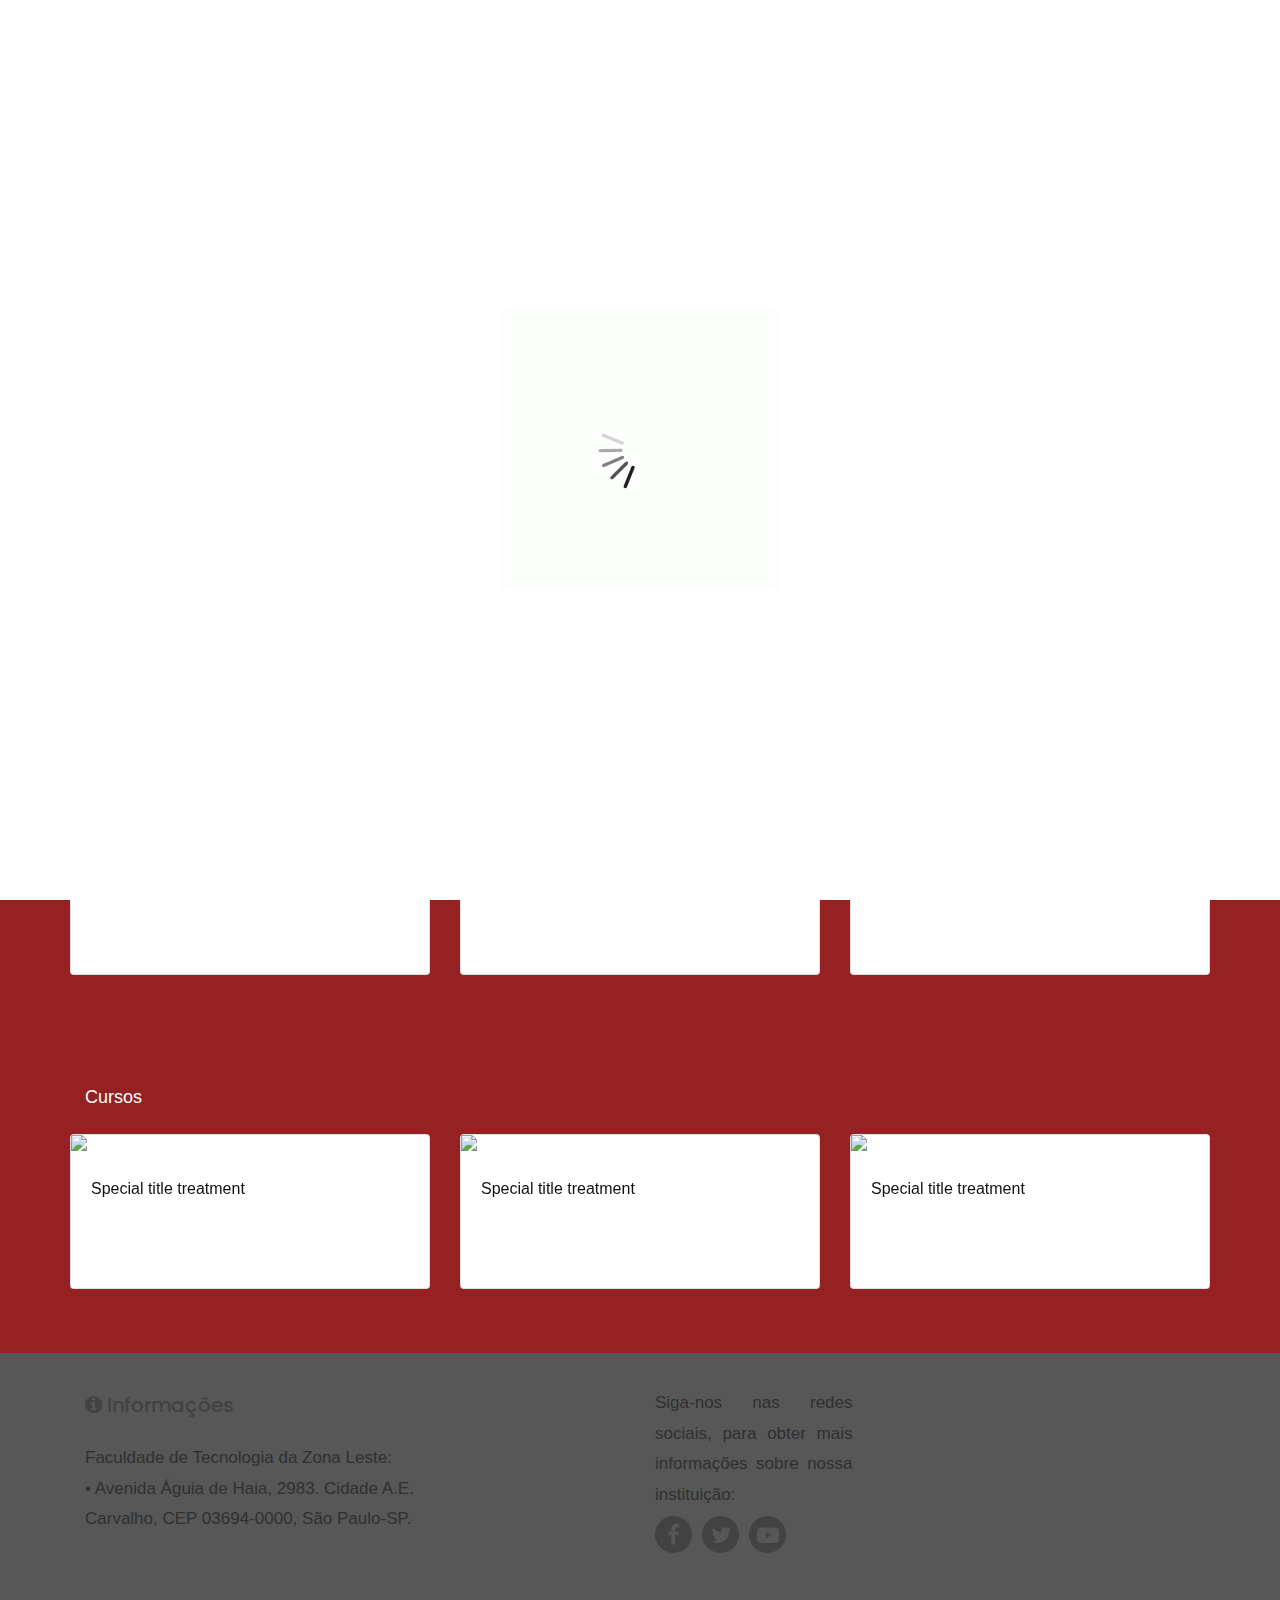
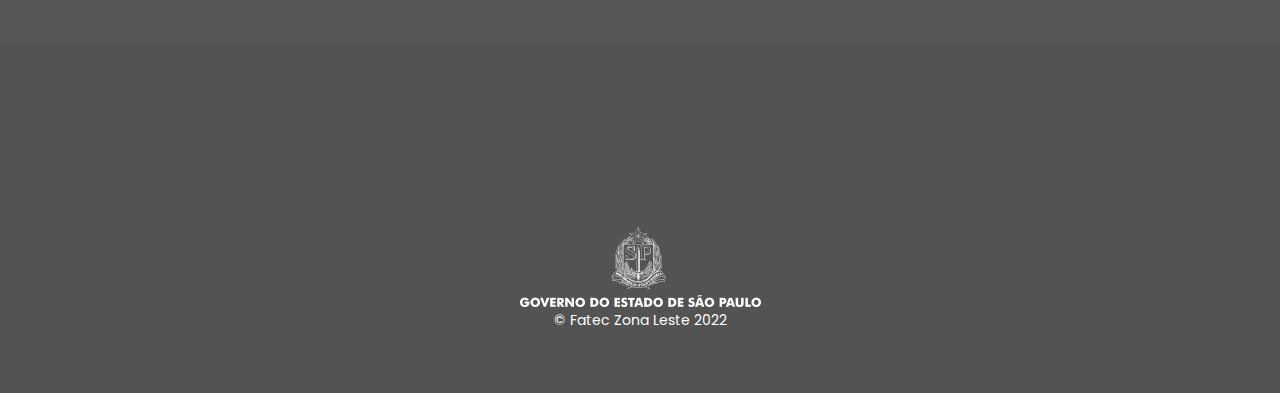
==== commit 1247d859: "Update contato.html" ====
--- a/contato.html
+++ b/contato.html
@@ -76,7 +76,7 @@
                            <li><a href="index.html">Inicio</a></li>
                            <li><a href="sobre.html">Sobre</a></li>
                            <li><a href="contato.html">Contato</a></li>
-                           <li><a href="cursos.html">Cursos</a></li>
+                           <li><a href="defeitos.html">Defeitos</a></li>
                         </ul>
                      </div>
                   </div>
--- a/css/style.css
+++ b/css/style.css
@@ -13,6 +13,7 @@
 @import url('https://fonts.googleapis.com/css?family=Raleway:100,400,600,700,900&display=swap');
 @import url('http://fonts.cdnfonts.com/css/chau-philomene-one');
 @import url('http://fonts.cdnfonts.com/css/poppins');
+@import url(https://allfont.net/allfont.css?fonts=clear-sans);
 
 /*****---------------------------------------- 1) font-family: 'Rajdhani', sans-serif;
  2) font-family: 'Poppins', sans-serif;
@@ -437,6 +438,7 @@
 ul.btn li a {
      color: #fff;
      font-size: 16px;
+     
 }
 
 ul.btn li:last-child {
@@ -444,9 +446,8 @@
 }
 
 ul.btn input{
-    
     border: 0;
-    margin-right: 60px;
+    margin-right: 300px;
     border-bottom: 1px solid rgb(255, 255, 255);
     background-color: transparent;
     outline: none;
@@ -464,7 +465,10 @@
      margin-right: -46px;
 }
 
-
+ul.btn li a:hover {
+     color: #6A0507;
+     font-weight: bold;
+ }
 
 .down_btn {
      padding-left: 50px;
@@ -524,19 +528,8 @@
      width: 35%;
 }
 
-.logo input {
-    border: 0;
-    display: inline-block;
-    margin-right: 60px;
-    border-bottom: 1px solid rgb(255, 255, 255);
-    background-color: transparent;
-    outline: none;
-    min-width: 300px;
-    font-size: 16px;
-    transition: all .3s ease-out;
-    border-radius: 0;
-
-}
+
+
 
 /** banner section **/
 
@@ -569,11 +562,13 @@
      left: 17%;
 }
 
+
+
 .text-bg p {
+     display: block;
      font-size: 17px;
      font-family: 'DM Sans', sans-serif;
      text-align: justify;
-     display: block;
      color: #ececec;
      line-height: 25px;
      padding-bottom: 50px;
@@ -595,8 +590,7 @@
 .images_box figure img {
      display: flex;
      border-radius: 2%;
-     width: 850px;
-     height: 350px;
+     box-shadow:  0 10px 3em 0 rgb(14, 14, 15);
 }
 
 .carousel-indicators li {
@@ -670,48 +664,176 @@
      transition: ease-in all 0.5s;
 }
 
-
-/** about section **/
-
-.about {
-     background: #962123;
-     padding: 90px 0;
-}
-
-.about .titlepage {
+/** SESSÃO FORM DEFEITOS**/
+
+.form-defect {
+     background-color: #AF3434;
+     padding: 25px 0 200px 0;
+ }
+
+.container-form{ 
+    display: flex;
+    justify-content: center;
+    width: 100%;
+    padding: 50px 20px;
+}
+
+ .content-form{
+     display: flex;
+     background-color: #ECECEC;
+     margin-top: 30px;
+     width: 800px;
+     height: 400px;
+     padding: 40px 15px;
+     padding-top: 10px;
+     border-radius: 3%;
+     box-shadow: 6px 3px 1px 0px rgb(215 242 255 / 75%);
+ }
+
+ .form-defeito{
+     position: relative;
+     padding: 10px 10px;
+     margin-bottom: 20px;
+ }
+
+ .form-defeito input {
+     margin-top: 1px;
+     background-color: #fff;
+     box-shadow: 0 0 0 0;
+     outline: 0;
+     color: #000000;
+     border: 0px;
+     min-width: 307px;
+     min-height: 66px;
+     z-index: 1;
+     font-size: 19px;
+     border-radius: 13px;
+     margin-bottom: 10px;
+ }
+
+ .form-defeito input::placeholder {
+     color: black;
+     opacity: 0.5;
+     text-align: left ;
+}
+ 
+.form-defeito textarea {
+     margin-top: 10px;
+     background-color: #fff;
+     box-shadow: 0 0 0 0;
+     outline: 0;
+     color: #000000;
+     border: 0px;
+     min-width: 300px;
+     min-height: 66px;
+     z-index: 1;
+     font-size: 19px;
+     border-radius: 13px;
+     margin-bottom: 10px;
+     height: 140px;
+ }
+
+ .titulo-defeito label{
+     font-size: 15px;
+     color: rgb(8, 8, 8);
+ }
+
+ .desc-defeito label{
+     font-size: 15px;
+     color: rgb(8, 8, 8);
+ }
+
+ .desc-defeito textarea::placeholder{
      text-align: left;
-     padding: 0;
-     max-width: 669px;
-     width: 100%;
-     float: left;
-}
-
-.about .titlepage h2 {
-     margin-bottom: 40px;
-}
-
-.about .titlepage p {
-     color: #010a05;
-     font-size: 17px;
-     line-height: 35px;
-     font-weight: 400;
-     padding-bottom: 50px;
-}
-
-.about .titlepage .read_more {
-     float: right;
-}
-
-.about_img figure {
-     margin: 0;
-}
-
-.about_img figure img {
-     width: 100%;
-}
-
-
-/** end about section **/
+     color: black;
+     opacity: 0.5;
+ }
+
+.enviar button{ 
+    display:block;
+    background: #939393;
+    font-size: 20px;
+    margin-top: 30px;
+    margin-left: 420px;
+    padding: 13px;
+    border: none;
+    width: 30%;
+    border-radius: 40px;
+}
+
+.enviar button:hover{
+     background: rgb(63, 63, 63);
+}
+
+
+#picture__input {
+     display: none;
+   }
+   
+   .picture {
+     
+     width: 400px;
+     aspect-ratio: 16/9;
+     background: #ddd;
+     display: flex;
+     align-items: center;
+     justify-content: center;
+     color: #aaa;
+     border: 2px dashed currentcolor;
+     cursor: pointer;
+     margin-top: -340px;
+     margin-left: 340px;
+     border-radius: 5%;
+     font-family: sans-serif;
+     transition: color 300ms ease-in-out, background 300ms ease-in-out;
+     outline: none;
+     overflow: hidden;
+   }
+   
+   .picture:hover {
+     color: #777;
+     background: #ccc;
+   }
+   
+   .picture:active {
+     border-color: turquoise;
+     color: turquoise;
+     background: #eee;
+   }
+   
+   .picture:focus {
+     color: #777;
+     background: #ccc;
+     box-shadow: 0 0 10px rgba(0, 0, 0, 0.3);
+   }
+   
+   .picture__img {
+     max-width: 100%;
+   }
+   
+
+
+
+
+
+/** SESSÃO NOTÍCIAS **/
+
+.py-5,
+.pb-5{
+     background-color: #962123;
+}
+
+.mb-3{
+     color: white;
+     font-family: 'Clear Sans', arial;
+}
+ 
+.pt-5, .py-5 {
+     padding-top: -54px;
+ }
+
+
+/** fim notícias **/
 
 
 /** choose  section **/
@@ -913,9 +1035,10 @@
 /** footer **/
 
 .footer {
-     background: #212120;
+     background-image: linear-gradient(to bottom, #575757 0, #575757 85%,  #535353 30%);
      padding-top: 85px;
      text-align: center;
+     height:640px;
 }
 
 .footer .titlepage {
@@ -928,18 +1051,36 @@
 }
 
 .footer .address h3 {
-     color: #fff;
-     font-size: 30px;
+     font-family: 'Poppins', sans-serif;
+     color: #424242;
+     font-size: 20px;
+     font-weight: bold;
      line-height: 35px;
      font-weight: 500;
+     top: -50px;
      padding-bottom: 20px;
      text-align: left;
+
+}
+
+.footer .address li {
+     font-family: 'Clear Sans', arial;
+     text-align: justify;
+     color: #303030;
+     font-size: 20px;
+     margin-top: -50px;
+     text-align: left;
+     padding-right: 10px;
 }
 
 ul.location_icon li {
+     font-family: 'Clear Sans', arial;
+     text-align: left;
+     color: #303030;
      font-size: 17px;
+     margin-top: -50px;
      text-align: left;
-     padding-right: 40px;
+     padding-right: 10px;
 }
 
 ul.Menu_footer li {
@@ -972,14 +1113,14 @@
 }
 
 ul.social_icon li {
-     display: block;
+     display: flex;
+     text-align: justify;
      padding-bottom: 11px;
 }
 
 ul.social_icon li a {
      font-size: 18px;
      color: #fff;
-     display: inherit;
 }
 
 ul.social_icon li a:hover {
@@ -987,41 +1128,39 @@
 }
 
 ul.social_icon li a i {
-     background: #fff;
+     background: #424242;
      width: 37px;
      height: 37px;
      display: flex;
      align-items: center;
-     justify-content: center;
+     justify-content: space-around;
+     margin-right: 10px;
+     margin-top: -20px;
      font-size: 22px;
      border-radius: 30px;
-     color: #000;
-     margin-top: -33px;
+     color: #575757;
+    
 }
 
 ul.social_icon li a i:hover {
      color: #0eadef;
 }
 
-.bottom_form h3 {
-     font-weight: 600;
-     font-size: 20px;
-     text-align: left;
-     color: #fff;
-     padding-bottom: 15px;
-}
-
-.bottom_form .enter {
-     border: inherit;
-     padding: 0px 19px;
-     width: 100%;
-     height: 53px;
-     background: #fff;
-     color: #828282;
-     font-size: 17px;
-     border-radius: 10px;
-     margin-bottom: 25px;
-}
+.copyright {
+     display: flex;
+     background-color: #535353; 
+}
+
+.copyright center{
+     margin-top: -55px;
+     font-size: 14px;
+     color: #fff;
+}
+
+.copyright img{
+   margin-top: -169px;
+}
+
 
 .sub_btn {
      font-size: 19px;
@@ -1044,28 +1183,7 @@
      color: #fff;
 }
 
-.copyright {
-     margin-top: 85px;
-     padding: 25px 0;
-     background: #0192c8;
-}
-
-.copyright p {
-     color: #fff;
-     font-size: 17px;
-     line-height: 22px;
-     text-align: center;
-     font-weight: normal;
-}
-
-.copyright a {
-     color: #fff;
-}
-
-.copyright a:hover {
-     color: #212120;
-}
-
-
-/** end footer **/
-
+
+
+
+/** end footer **/--- a/css/responsive.css
+++ b/css/responsive.css
@@ -69,6 +69,79 @@
     }
 }
 
+@media (min-width: 992px){
+.noti-content {
+    max-width: 960px;
+}
+}
+
+
+@media (min-width: 594px){
+    .footer {
+        background-image: linear-gradient(to bottom, #575757 0, #575757 68%,  #535353 30%);    
+   }
+
+   .footer .address li  {
+    font-family: 'Clear Sans', arial;
+    text-align: justify;
+    color: #303030;
+    font-size: 17px;
+    margin-top: -1px;
+ 
+   }
+}
+
+@media (min-width: 994px){
+    .footer {
+        background-image: linear-gradient(to bottom, #575757 0, #575757 45%,  #535353 30%);    
+    }
+    .footer .address li  {
+    font-family: 'Clear Sans', arial;
+    text-align: justify;
+    color: #303030;
+    font-size: 17px;
+    margin-top: -50px;
+     
+    }
+}
+
+
+@media (max-width: 1498px){
+    ul.btn input{ 
+    border: 0;
+    margin-right: -10px;
+    border-bottom: 1px solid rgb(255, 255, 255);
+    background-color: transparent;
+    outline: none;
+    min-width: 300px;
+    font-size: 16px;
+    transition: all .3s ease-out;
+    border-radius: 0;
+    }
+}
+
+@media (max-width: 1155px){
+    ul.btn input{ 
+    margin-top: 60px;
+    
+    }
+}
+
+@media (min-width: 980px){
+    input{ 
+    margin-right:400px;
+    
+    }
+}
+
+@media (min-width: 950px){
+   ul.btn input{ 
+    padding-right:-300px;
+    
+    }
+}
+
+
 @media (max-width: 575px) {
     .header {
         padding: 30px 0px 15px 0px;
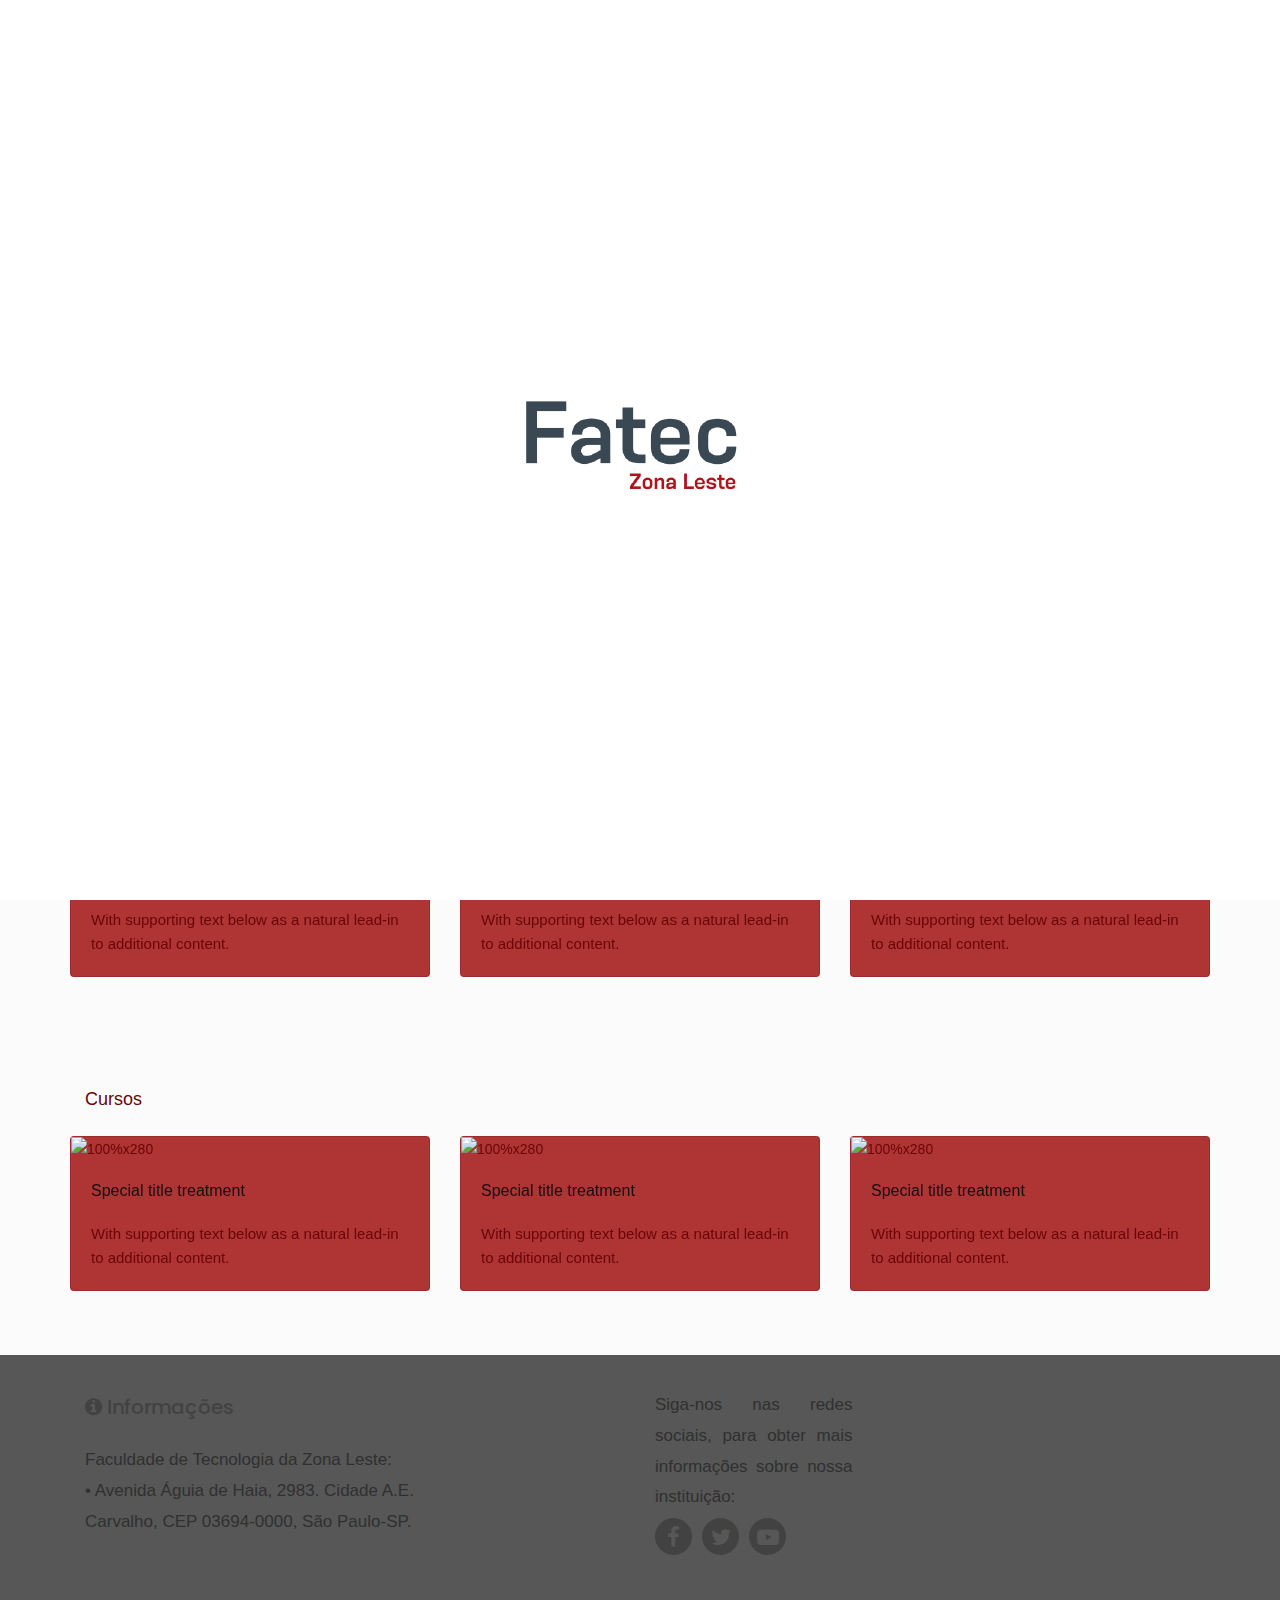
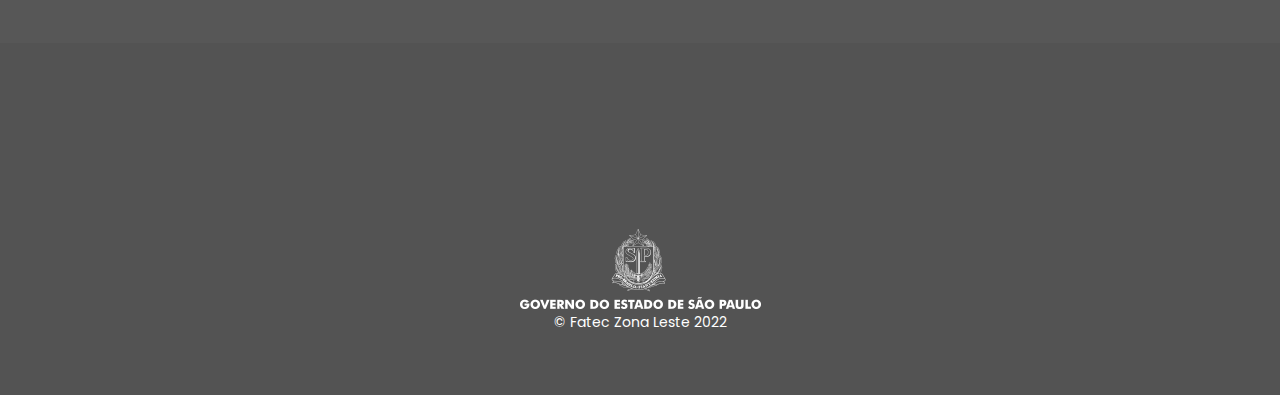
==== commit 1d31fd07: "IHC Defeitos" ====
--- a/contato.html
+++ b/contato.html
@@ -31,7 +31,7 @@
    <body class="main-layout">
       <!-- loader  -->
       <div class="loader_bg">
-         <div class="loader"><img src="images/loading.gif" alt="#" /></div>
+         <div class="loader"><img src="images/mnycvy7v.bmp" alt="#" /></div>
       </div>
       <!-- end loader -->
       <div class="wrapper">
--- a/css/style.css
+++ b/css/style.css
@@ -76,7 +76,7 @@
      font-weight: normal;
      line-height: normal;
      color: #111111;
-     margin: 0
+     margin: 0; 
 }
 
 h1 {
@@ -165,6 +165,17 @@
 
  :focus {
      outline: 0;
+}
+
+.sobreInfo{
+     display: flex;
+     justify-content: space-around;
+     padding: 10vw;
+
+}
+
+.sobreInfo, h1{
+     text-align: center;
 }
 
 .btn-custom {
@@ -429,6 +440,7 @@
      margin-right: 150px;
 }
 
+
 ul.btn li {
      display: inline-block;
      padding: 0 25px;
@@ -436,7 +448,7 @@
 }
 
 ul.btn li a {
-     color: #fff;
+     color: rgb(182, 18, 18);
      font-size: 16px;
      
 }
@@ -448,7 +460,7 @@
 ul.btn input{
     border: 0;
     margin-right: 300px;
-    border-bottom: 1px solid rgb(255, 255, 255);
+    border-bottom: 1px solid rgb(184, 28, 28);
     background-color: transparent;
     outline: none;
     min-width: 300px;
@@ -459,15 +471,18 @@
 
 ul.btn input,::placeholder{
      font-family: 'DM Sans', sans-serif;
-     color: #ececec;
+     color: #8d3737;
 }
 ul.btn i {
      margin-right: -46px;
 }
 
 ul.btn li a:hover {
-     color: #6A0507;
+     color: #ffffff;
      font-weight: bold;
+     background-color: #af3434;
+     border-radius: 15px;
+     padding: 20px;
  }
 
 .down_btn {
@@ -475,7 +490,7 @@
 }
 
 .down_btn a {
-     background-color: #fff;
+     background-color: rgb(130, 48, 48);
      display: inline-block;
      padding: 7px 35px;
      border-radius: 10px;
@@ -486,6 +501,10 @@
 .down_btn a:hover {
      color: #fff !important;
      background: #000;
+}
+
+.sidebarCollapse img {
+     background-color: red;
 }
 
 
@@ -510,7 +529,7 @@
 
 .header {
      width: 100%;
-     background: #AF3434;
+     background: #fbfbfb;
      padding: 15px 10px;
      position: relative;
      z-index: 960;
@@ -522,6 +541,9 @@
      text-transform: uppercase;
      color: #fff;
      line-height: 40px;
+     background-color: #af3434;
+     border-radius: 15px;
+     padding: 8px;
 }
 
 .logo img{
@@ -530,11 +552,10 @@
 
 
 
-
 /** banner section **/
 
 .banner_main {
-     background: #AF3434;
+     background: #fbfbfb;
      padding: 15px 0 200px 0;
 }
 
@@ -547,8 +568,8 @@
 }
 
 .text-bg h1 {
-     color: #fff;
-     font-family:'Poppins', sans-serif;
+     color: #b73434;
+     font-family: 'Poppins', sans-serif;
      font-size: 71px;
      line-height: 85px;
      padding-bottom: 25px;
@@ -569,7 +590,7 @@
      font-size: 17px;
      font-family: 'DM Sans', sans-serif;
      text-align: justify;
-     color: #ececec;
+     color: #333232;
      line-height: 25px;
      padding-bottom: 50px;
      font-weight: 500;
@@ -764,6 +785,20 @@
 .enviar button:hover{
      background: rgb(63, 63, 63);
 }
+
+.sobre-maps{
+     margin-top: -10px;
+}
+
+.sobre-maps button{ 
+     background: #939393;
+     font-size: 20px;
+     margin-left: 420px;
+     padding: 13px;
+     border: none;
+     width: 30%;
+     border-radius: 40px;
+ }
 
 
 #picture__input {
@@ -795,6 +830,10 @@
      background: #ccc;
    }
    
+ .card {
+     background-color: #af3434;
+ }
+
    .picture:active {
      border-color: turquoise;
      color: turquoise;
@@ -820,14 +859,22 @@
 
 .py-5,
 .pb-5{
-     background-color: #962123;
+     background-color: #fbfbfb;
 }
 
 .mb-3{
-     color: white;
+     color: #6a0507;
      font-family: 'Clear Sans', arial;
 }
  
+
+.logo img {
+     background-color: #af3434;
+     padding: 2px;
+     border-radius: 50px;
+}
+
+
 .pt-5, .py-5 {
      padding-top: -54px;
  }
@@ -910,6 +957,13 @@
 }
 
 /** end choose  section **/
+
+
+
+
+
+
+
 
 
 /** work section **/
